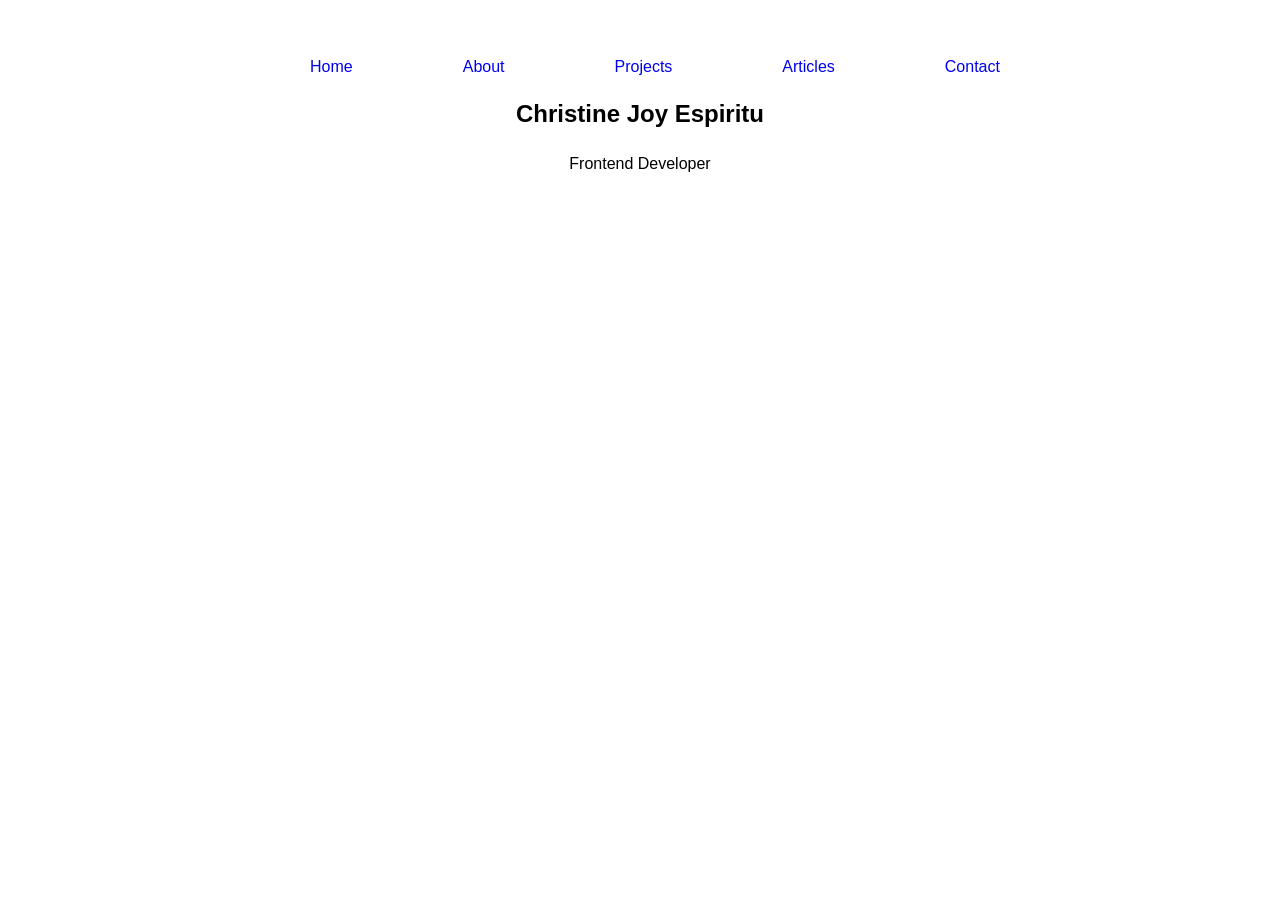
==== index.html @ c3437235 "Build basic HTML website" ====
<!DOCTYPE html>
<html>
    <head>
        <meta charset="UTF-8">
        <meta name="viewport" content="width=device-width, initial-scale=1.0">

        <title>Basic HTML Website</title>

        <link rel="stylesheet" href="styles.css">
        <link rel="icon" href="favicon.ico" type="image/x-icon">

        <meta name="description" content="A basic HTML website template for beginners.">
        <meta name="author" content="Christine Joy Espiritu">
        
    </head>
    <body>
        <main>
            <nav>
                <ul>
                    <li><a href="index.html">Home</a></li>
                    <li><a href="about.html">About</a></li>
                    <li><a href="projects.html">Projects</a></li>
                    <li><a href="articles.html">Articles</a></li>
                    <li><a href="contact.html">Contact</a></li>
                </ul>
            </nav>
        <section id="welcome-section">
            <h1 class="center">Christine Joy Espiritu</h1>
            <p class="center">Frontend Developer</p>
        </section>

        </main>
    </body>
</html>
---- styles.css ----
nav ul {
    display: flex;
    flex-direction: row;
    gap: 5em;
    justify-content: center;
}

li {
    list-style: none;
}

* {
    margin: 0;
    padding: 0;
}

html {
    font-family: sans-serif;
}

body {
    margin: 50px auto;
    max-width: 800px;
}

h1 {
    margin-top: 1em;
}

h2 {
    margin-top: 1em;
    margin-bottom: 0.2em;
    color: rgb(111, 145, 60);
}

h3 {
    margin-top: 0.5em;
}

p {
    margin-top: 0.5em;
    line-height: 1.5;
}

address {
    line-height: 1.5em;
}

address a {
    color: black;
}

ul li {
    margin-left: 30px;
    margin-top: 0.5em;
}

a {
    text-decoration: none;
}


.duration {
    margin-top: 0.5em;
    font-style: italic;
}

.certificate-name {
    font-weight: bold;
}

.opaque {
    opacity: 60%;
}

.project-name {
    font-size: 1.3em;
    margin-top: 2em;
    margin-bottom: 0.2em;
    color: black;
}

.center {
    display: flex;
    justify-content: center;
    margin: 1em auto;
}
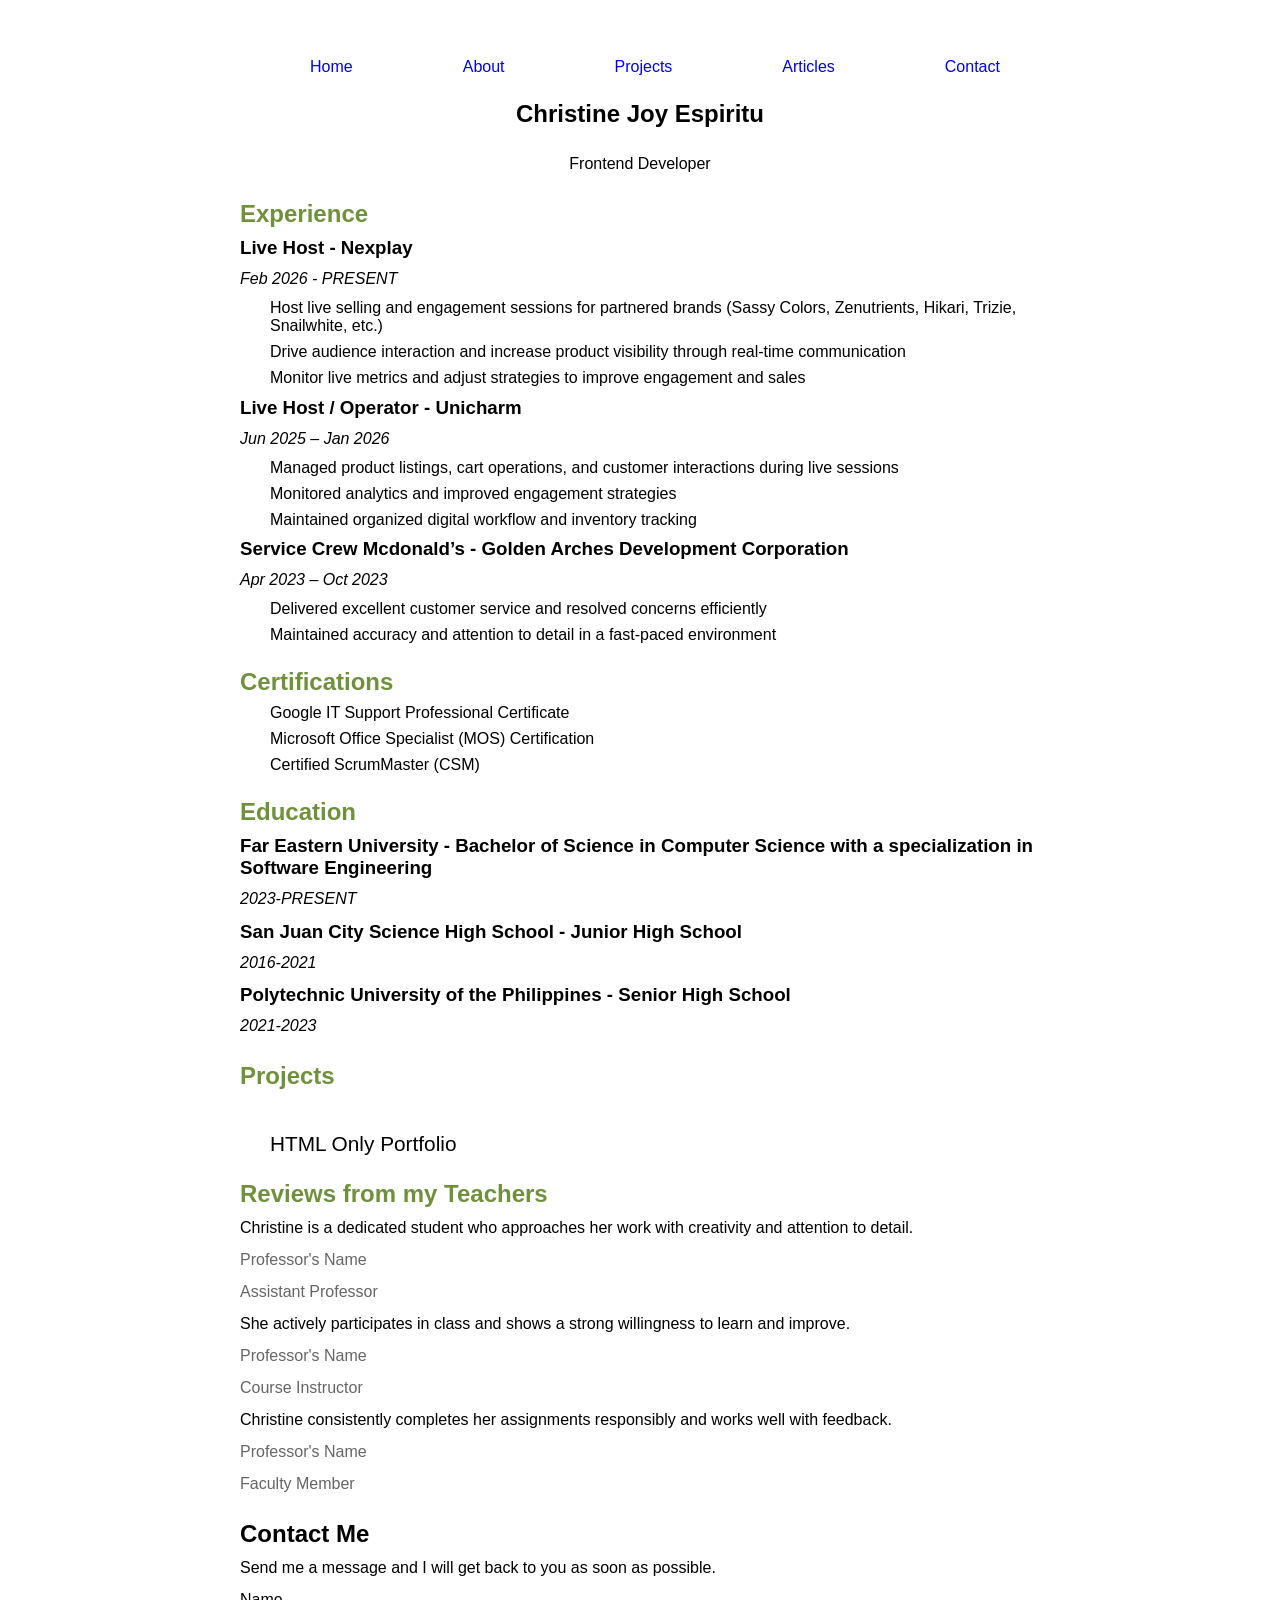
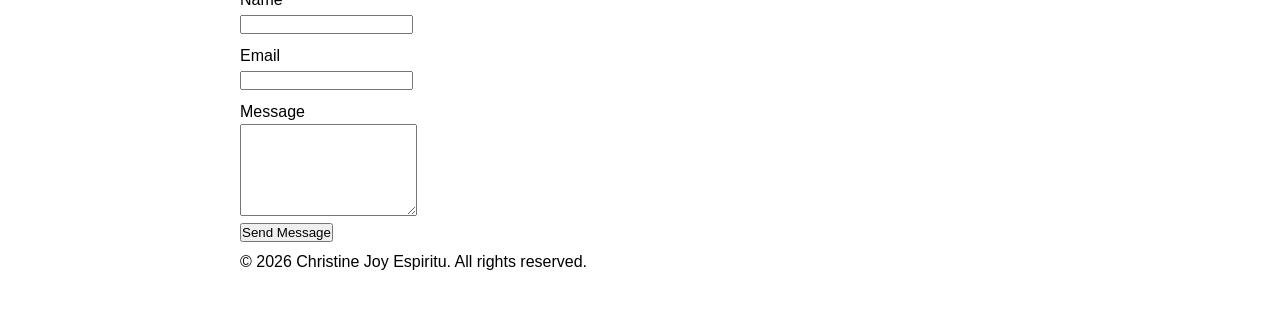
==== commit c5c743dd: "Add footer with copyright notice and enhance content in multiple HTML files" ====
--- a/index.html
+++ b/index.html
@@ -29,6 +29,103 @@
             <p class="center">Frontend Developer</p>
         </section>
 
+        <section id="projects-section">
+        </section>
+            <section id="work-experience-section">
+                <h2>Experience</h2>
+                <h3>Live Host - Nexplay</h3>
+                <p class="duration">Feb 2026 - PRESENT</p>
+                <ul>
+                    <li>Host live selling and engagement sessions for partnered brands (Sassy Colors, Zenutrients, Hikari, Trizie, Snailwhite, etc.)</li>
+                    <li>Drive audience interaction and increase product visibility through real-time communication</li>
+                    <li>Monitor live metrics and adjust strategies to improve engagement and sales</li>
+                </ul>
+                <p class="skills"></p>
+
+                <h3>Live Host / Operator - Unicharm</h3>
+                <p class="duration">Jun 2025 – Jan 2026</p>
+                <ul>
+                    <li>Managed product listings, cart operations, and customer interactions during live sessions</li>
+                    <li>Monitored analytics and improved engagement strategies</li>
+                    <li>Maintained organized digital workflow and inventory tracking</li>
+                </ul>
+
+                <h3>Service Crew Mcdonald’s - Golden Arches Development Corporation</h3>
+                <p class="duration">Apr 2023 – Oct 2023</p>
+                <ul>
+                    <li>Delivered excellent customer service and resolved concerns efficiently</li>
+                    <li>Maintained accuracy and attention to detail in a fast-paced environment</li>
+                </ul>
+            </section>
+            <section id="certifications-section">
+                <h2>Certifications</h2>
+                <ul>
+                    <li>Google IT Support Professional Certificate</li>
+                    <li>Microsoft Office Specialist (MOS) Certification</li>
+                    <li>Certified ScrumMaster (CSM)</li>
+                </ul>
+            </section>
+            <section id="education-section">
+                <h2>Education</h2>
+                <h3>Far Eastern University - Bachelor of Science in Computer Science with a specialization in Software Engineering</h3>
+                <p class="duration">2023-PRESENT</p>
+
+                <h3>San Juan City Science High School - Junior High School</h3>
+                <p class="duration">2016-2021</p>
+
+                <h3>Polytechnic University of the Philippines - Senior High School</h3>
+                <p class="duration">2021-2023</p>
+            </section>
+            <section id="projects-section">
+                <h2>Projects</h2>
+                <ul class="project-name">
+                    <li><a href="https://github.com/tinapaaay/Single-Page-CV.git">HTML Only Portfolio</a></li>
+                </ul>
+            </section>
+            <h2>Reviews from my Teachers</h2>
+            <section>
+                <p>Christine is a dedicated student who approaches her work with creativity and attention to detail.</p>
+                <p class="opaque">Professor's Name</p>
+                <p class="opaque">Assistant Professor</p>
+            </section>
+            <section>
+                <p>She actively participates in class and shows a strong willingness to learn and improve.</p>
+                <p class="opaque">Professor's Name</p>
+                <p class="opaque">Course Instructor</p>
+            </section>
+            <section>
+                <p>Christine consistently completes her assignments responsibly and works well with feedback.</p>
+                <p class="opaque">Professor's Name</p>
+                <p class="opaque">Faculty Member</p>
+            </section>
+            <section>
+            <h1>Contact Me</h1>
+            <p>Send me a message and I will get back to you as soon as possible.</p>
+
+            <form action="#" method="post">
+                <p>
+                <label for="name">Name</label><br>
+                <input type="text" id="name" name="name" required>
+                </p>
+
+                <p>
+                <label for="email">Email</label><br>
+                <input type="email" id="email" name="email" required>
+                </p>
+
+                <p>
+                <label for="message">Message</label><br>
+                <textarea id="message" name="message" rows="6" required></textarea>
+                </p>
+
+                <button type="submit">Send Message</button>
+            </form>
+            </section>
         </main>
+
+        <footer>
+            <p>© 2026 Christine Joy Espiritu. All rights reserved.</p>
+        </footer>
+
     </body>
 </html>
--- a/styles.css
+++ b/styles.css
@@ -84,4 +84,8 @@
     display: flex;
     justify-content: center;
     margin: 1em auto;
+}
+
+.project-name li a{
+    color:black;
 }
